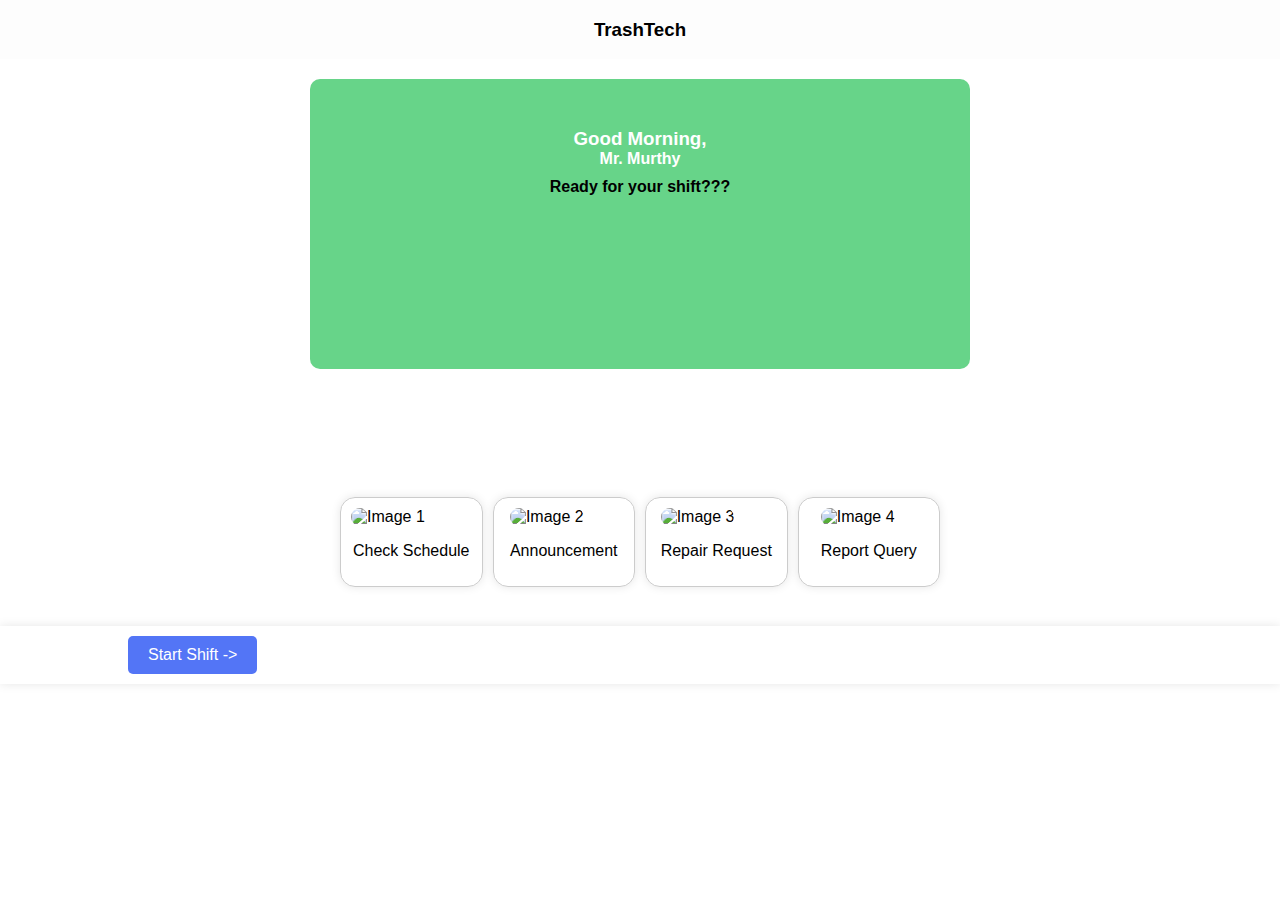
==== first_page/index.html @ 09a8eae8 "final" ====
<!DOCTYPE html>
<html lang="en">
<head>
    <meta charset="UTF-8">
    <meta name="viewport" content="width=device-width, initial-scale=1.0">
    <title>Document</title>
    <link rel="stylesheet" href="style.css">
    <script src="script.js"></script>
</head>
<body>    
        <section class="section">
            <h3 class="heading">TrashTech</h3>
        </section>
        <div class="w-layout-block container w-container">
            <div class="div-block">
                <h3 class="heading-2">Good Morning,</h3>
                <h4 class="heading-3">Mr. Murthy</h4>
                <div class="text-block"><strong>Ready for your shift???</strong></div>
            </div>
        </div>
        <div class="grid">
            <div class="grid-item">
            <a href=".././schedule/schedule.html"></a>
                <img src="https://sharethis.com/wp-content/uploads/2021/01/Blog_ScheduleTweets_010520_1-min.jpg" alt="Image 1">
                <p>Check Schedule</p>
            </a>
            </div>
            <div class="grid-item">
            <a href=".././announcements/announcement.html">
                <img src="https://png.pngtree.com/png-vector/20191122/ourmid/pngtree-megaphone-vector-illustration-isolated-on-white-background-megaphone-clip-art-png-image_2016772.jpg" alt="Image 2">
                <p>Announcement</p>
            </a>
            </div>
            <div class="grid-item">
            <a href=".././RepairRequst/index.html">
                <img src="https://img.freepik.com/free-vector/call-center_24877-49046.jpg?size=626&ext=jpg&ga=GA1.1.1700460183.1712534400&semt=ais" alt="Image 3">
                <p>Repair Request</p>
            </a>
            </div>
            <div class="grid-item">
            <a href=".././report/reportQuery.html">
                <img src="https://media.istockphoto.com/id/1400468236/vector/tasks-vector-icon-clipboard-vector-icon-clipboard-icon-task-done-signed-approved-document.jpg?s=612x612&w=0&k=20&c=rayLLo0X6Lg8lIfA4sNAPHduUSBnLI3dP5Xk5LCAHP0=" alt="Image 4">
                <p>Report Query</p>
            </a>
            </div>
        </div>
        <div class="fotter">
            <a href=".././first_set/first.html" class="button">Start Shift  -> </a>
            <div class="start-shift"></div>
        </div></a>
        </div>
</body>
</html>
---- first_page/style.css ----
body {
    margin: 0;
    padding: 0;
    box-sizing: border-box;
    font-family: Arial, sans-serif;
}

.section {
    display: flex;
    justify-content: center;
    align-items: center;
    background-color: #fdfdfd;
    padding: 0;
}

.heading {
    color: #000000;
    text-align: center;
}

.container {
    display: flex;
    flex-direction: column;
    align-items: center;
    justify-content: center;
    margin-top: 20px;
}
.div-block {
    background-color: #67d489;
    color: #fff;
    padding: 30px; /* Add padding of 10% */
    border-radius: 10px;
    text-align: center; /* Align text to the center */
    width: 80%;
    max-width: 600px;
    height: 230px;
}

.text-block {
    margin-top: 10px;
    color: #000000;
}

@media screen and (max-width: 600px) {
    .div-block {
        width: 75%;
    }
}
.div-block .heading-2{
    margin-bottom: 0px;
}

.div-block .heading-3{
    margin-top: 0px;
    margin-bottom: 5px;
}
.div-block, .grid {
    margin: auto;
    max-width: 600px;
}

.grid {
    display: grid;
    grid-template-columns: repeat(2, 1fr);
    gap: 10px;
    width: 80%;
    margin-top: 10%;
}

.grid-item {
    display: flex;
    flex-direction: column;
    align-items: center;
    justify-content: center;
    padding: 10px;
    border: 1px solid #ccc;
    border-radius: 15px; /* Add rounded borders */
    box-shadow: 0px 0px 10px rgba(0, 0, 0, 0.1); /* Add shadow */
    position: relative; /* Add this */
    transition: transform 0.3s ease, background-color 0.3s ease; /* Add this */
}
/* 
.grid-item::before {
    content: "";
    display: block;
    padding-top: 100%; 
} */
.grid-item img {
    width: 100%;
    height: auto;
    border-radius: 15px; /* Add rounded borders to the image as well */
}

.grid-item:hover {
    transform: scale(1.05); /* Scale the grid item on hover */
    background-color: #f0f0f0; /* Change the background color on hover */
}

@media screen and (min-width: 600px) {
    .grid {
        grid-template-columns: repeat(4, 1fr);
    }
}

.fotter {
    display: flex;
    align-items: center;
    padding: 10px;
    box-shadow: 0px 0px 10px rgba(0, 0, 0, 0.1); /* Add shadow */  
    margin-top: 3%;
    padding-left: 10%;
}

.button {
    display: inline-block;
    background-color: #5375F6;
    color: #fff;
    padding: 10px 20px;
    border-radius: 5px;
    text-decoration: none;
    margin-right: auto; /* Align the button to the left */
}

a {
    text-decoration: none;
    color: black;
    font-family: Arial, sans-serif;
}
h1, h2, h3, h4, h5, h6, p {
    text-align: center;
}
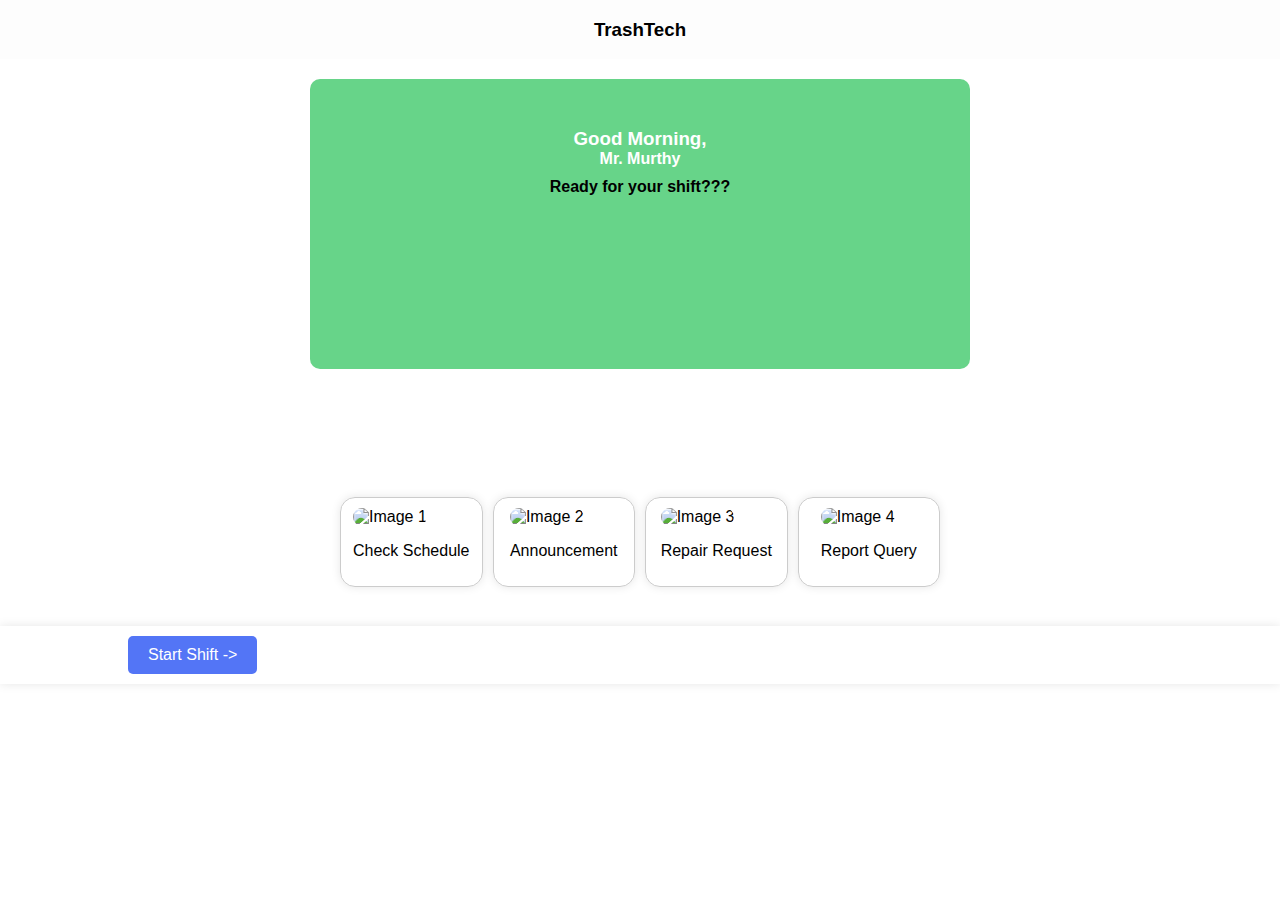
==== commit 3f0267b8: "Update index.html" ====
--- a/first_page/index.html
+++ b/first_page/index.html
@@ -20,7 +20,7 @@
         </div>
         <div class="grid">
             <div class="grid-item">
-            <a href=".././schedule/schedule.html"></a>
+            <a href=".././schedule/schedule.html">
                 <img src="https://sharethis.com/wp-content/uploads/2021/01/Blog_ScheduleTweets_010520_1-min.jpg" alt="Image 1">
                 <p>Check Schedule</p>
             </a>
@@ -50,4 +50,4 @@
         </div></a>
         </div>
 </body>
-</html>+</html>
